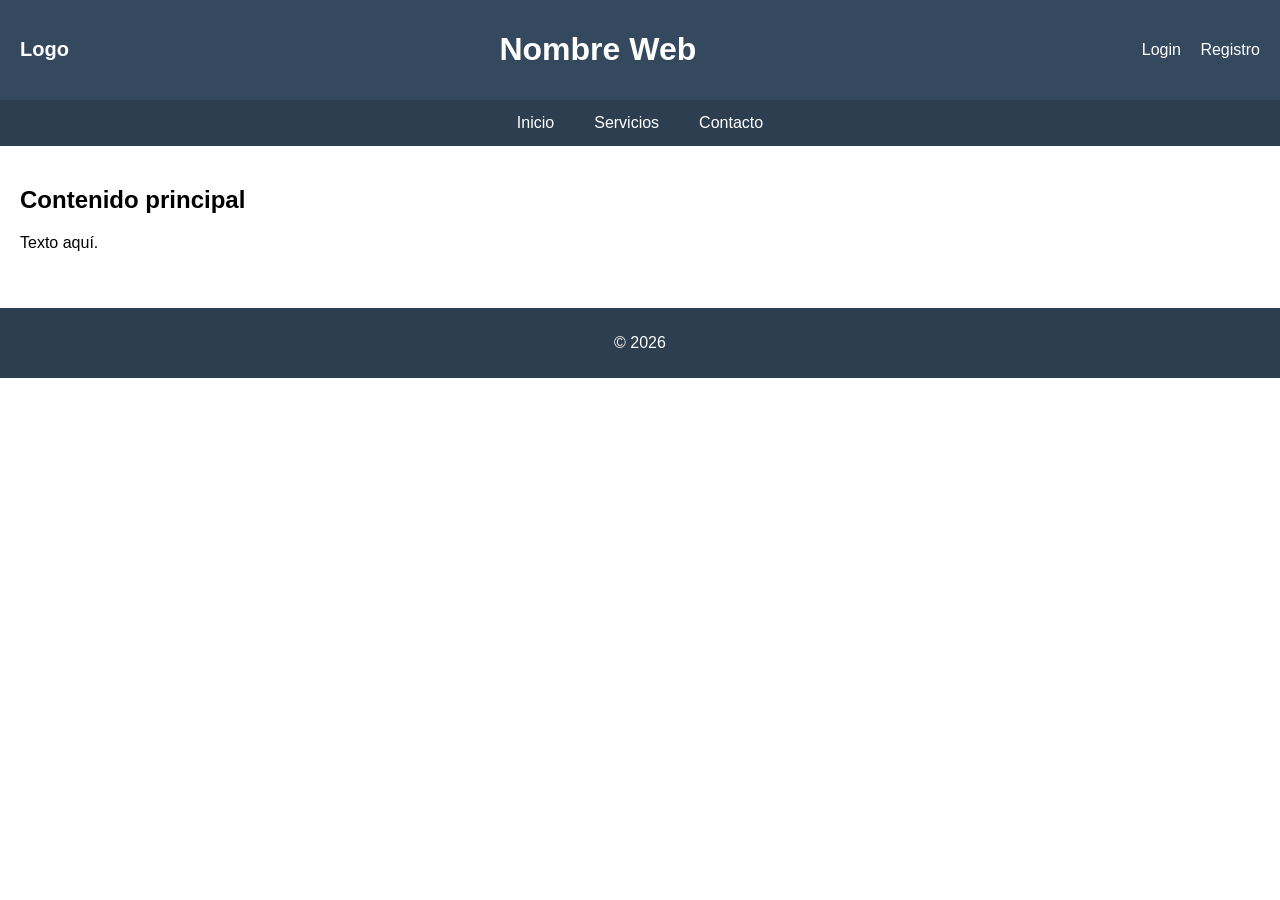
==== Barra de navegacion.html @ f61e026b "Update Barra de navegacion.html" ====
<!DOCTYPE html>
<html lang="es">

<head>
    <meta charset="UTF-8">
    <meta name="viewport" content="width=device-width, initial-scale=1.0">
    <title>Mi Web</title>
    <meta name="description" content="Mi sitio web">
    <style>
       body {
            margin: 0;
            font-family: Arial, sans-serif;
        }

        header {
            display: flex;
            justify-content: space-between;
            align-items: center;
            background-color: #34495e;
            color: white;
            padding: 10px 20px;
        }

        .logo {
            font-weight: bold;
            font-size: 20px;
        }

        .menu-usuario a {
            color: white;
            text-decoration: none;
            margin-left: 15px;
        }

        .menu-usuario a:hover {
            color: #1abc9c;
        }

        nav {
            background-color: #2c3e50;
        }

        nav ul {
            list-style: none;
            margin: 0;
            padding: 0;
            display: flex;
            justify-content: center;
        }

        nav ul li {
            margin: 0;
        }

        nav ul li a {
            display: block;
            padding: 14px 20px;
            color: white;
            text-decoration: none;
        }

        nav ul li a:hover {
            background-color: #1abc9c;
        }

        main {
            padding: 20px;
        }

        footer {
            background-color: #2c3e50;
            color: white;
            text-align: center;
            padding: 10px;
            margin-top: 20px;
        }
    </style>

</head>

<body>

    <header>
        <div class="logo">Logo</div>
        <h1>Nombre Web</h1>
        <div class="menu-usuario">
            <a href="#">Login</a>
            <a href="#">Registro</a>
        </div>
    </header>

    <nav>
        <ul>
            <li><a href="#">Inicio</a></li>
            <li><a href="#">Servicios</a></li>
            <li><a href="#">Contacto</a></li>
        </ul>
    </nav>


    <main>
        <section>
            <h2>Contenido principal</h2>
            <p>Texto aquí.</p>
        </section>
    </main>

    <footer>
        <p>© 2026</p>
    </footer>

</body>

</html>
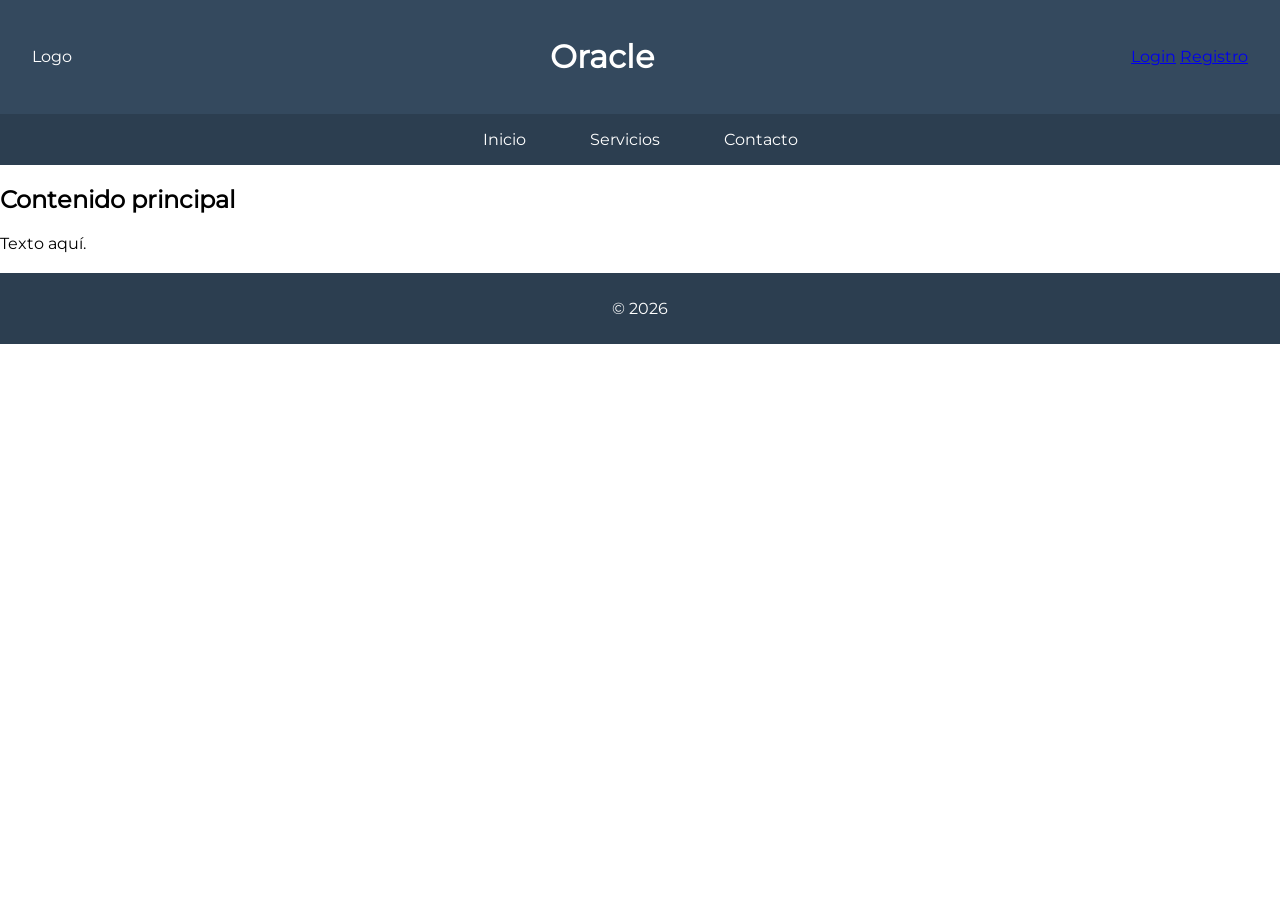
==== commit 163d9b30: "commit" ====
--- a/Barra de navegacion.html
+++ b/Barra de navegacion.html
@@ -6,75 +6,7 @@
     <meta name="viewport" content="width=device-width, initial-scale=1.0">
     <title>Mi Web</title>
     <meta name="description" content="Mi sitio web">
-    <style>
-       body {
-            margin: 0;
-            font-family: Arial, sans-serif;
-        }
-
-        header {
-            display: flex;
-            justify-content: space-between;
-            align-items: center;
-            background-color: #34495e;
-            color: white;
-            padding: 10px 20px;
-        }
-
-        .logo {
-            font-weight: bold;
-            font-size: 20px;
-        }
-
-        .menu-usuario a {
-            color: white;
-            text-decoration: none;
-            margin-left: 15px;
-        }
-
-        .menu-usuario a:hover {
-            color: #1abc9c;
-        }
-
-        nav {
-            background-color: #2c3e50;
-        }
-
-        nav ul {
-            list-style: none;
-            margin: 0;
-            padding: 0;
-            display: flex;
-            justify-content: center;
-        }
-
-        nav ul li {
-            margin: 0;
-        }
-
-        nav ul li a {
-            display: block;
-            padding: 14px 20px;
-            color: white;
-            text-decoration: none;
-        }
-
-        nav ul li a:hover {
-            background-color: #1abc9c;
-        }
-
-        main {
-            padding: 20px;
-        }
-
-        footer {
-            background-color: #2c3e50;
-            color: white;
-            text-align: center;
-            padding: 10px;
-            margin-top: 20px;
-        }
-    </style>
+    <link rel="stylesheet" href="styles.css">
 
 </head>
 
@@ -82,7 +14,7 @@
 
     <header>
         <div class="logo">Logo</div>
-        <h1>Nombre Web</h1>
+        <h1>Oracle</h1>
         <div class="menu-usuario">
             <a href="#">Login</a>
             <a href="#">Registro</a>
--- a/styles.css
+++ b/styles.css
@@ -0,0 +1,60 @@
+/* Texto de fuente exterrna (Montserrat) */
+@font-face {
+    font-family: 'LetraExterna';
+    src: url('fonts/Montserrat.ttf') format('truetype');
+    font-weight: normal;
+    font-style: normal;
+}
+
+body {
+    font-family: 'LetraExterna', Arial, sans-serif; 
+    margin: 0;
+    padding: 0;
+}
+
+/* Logo y Login */
+header {
+    display: flex;
+    justify-content: space-between;
+    align-items: center;
+    padding: 1rem 2rem;
+    background-color: #34495e;
+    color: white;
+}
+
+/* Barra de Navegación */
+nav {
+    background-color: #2c3e50;
+}
+
+nav ul {
+    list-style: none; /* Quita los puntos de la lista */
+    margin: 0;
+    padding: 0;
+    display: flex; /* Alinea los elementos en horizontal */
+    justify-content: center; /* Centra los botones */
+}
+
+nav ul li a {
+    display: block;
+    color: white;
+    text-decoration: none; /* Quita el subrayado */
+    padding: 1rem 2rem;
+    transition: background 0.3s;
+}
+
+/* Efecto al pasar el cursor */
+nav ul li a:hover {
+    background-color: #2c3e50;
+    color: #ffd700; /* Color al pasar el cursor */
+}
+
+ footer {
+     background-color: #2c3e50;
+     color: white;
+     text-align: center;
+     padding: 10px;
+     margin-top: 20px;
+ }
+
+/* Hecho por Rodrigo */
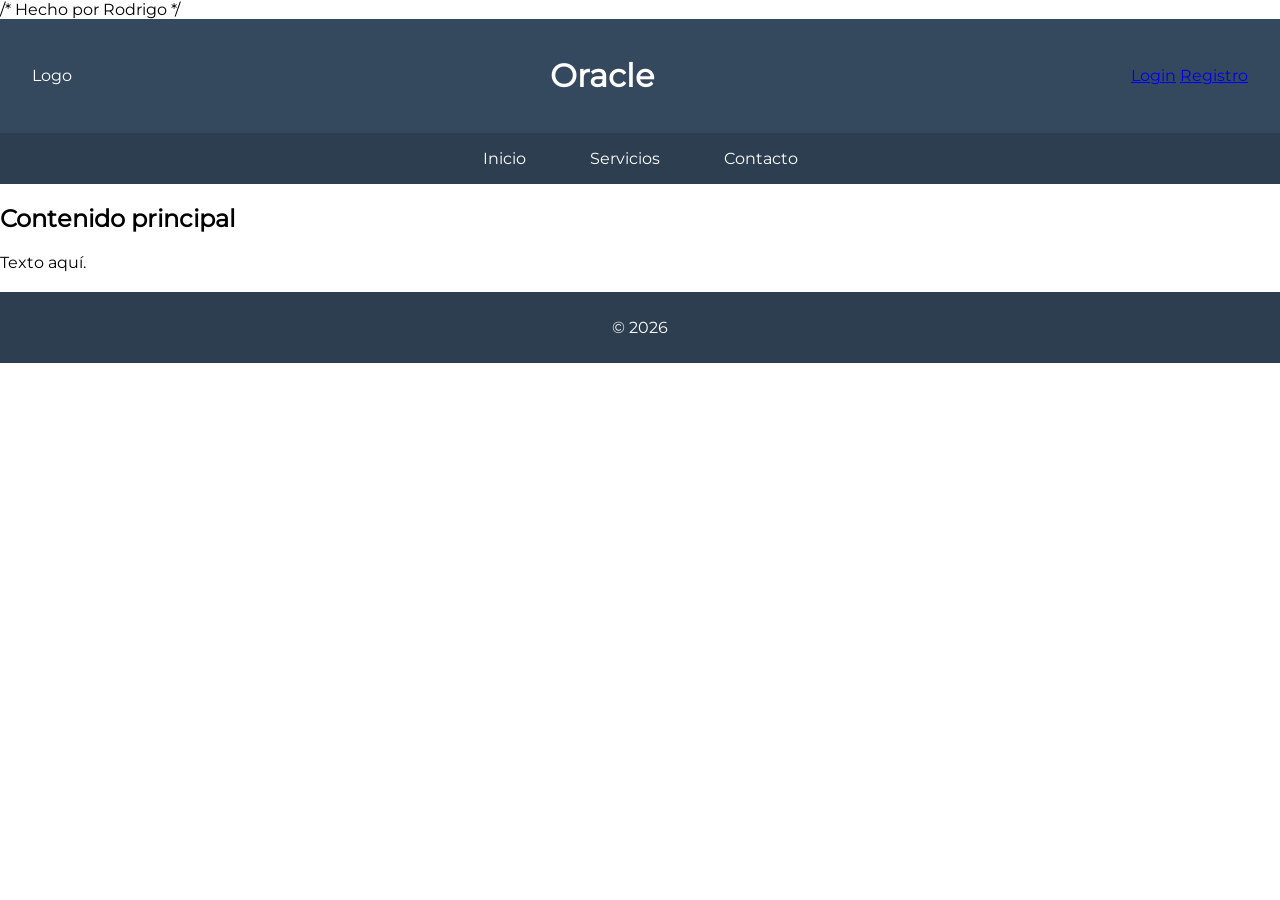
==== commit 311d4435: "Update Barra de navegacion.html" ====
--- a/Barra de navegacion.html
+++ b/Barra de navegacion.html
@@ -1,6 +1,6 @@
 <!DOCTYPE html>
 <html lang="es">
-
+/* Hecho por Rodrigo */
 <head>
     <meta charset="UTF-8">
     <meta name="viewport" content="width=device-width, initial-scale=1.0">
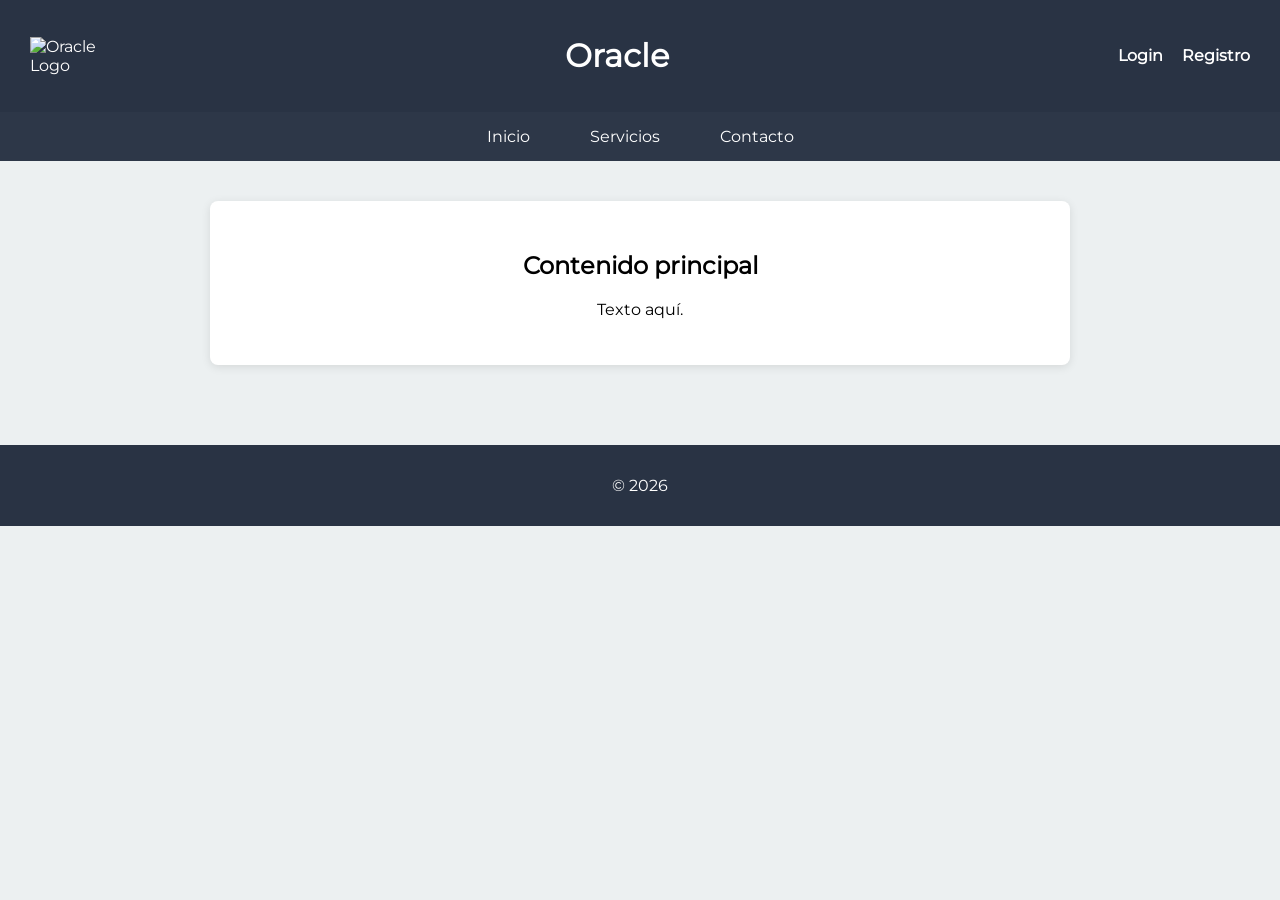
==== commit d764450a: "Update Barra de navegacion.html" ====
--- a/Barra de navegacion.html
+++ b/Barra de navegacion.html
@@ -1,6 +1,6 @@
 <!DOCTYPE html>
 <html lang="es">
-/* Hecho por Rodrigo */
+
 <head>
     <meta charset="UTF-8">
     <meta name="viewport" content="width=device-width, initial-scale=1.0">
@@ -13,7 +13,9 @@
 <body>
 
     <header>
-        <div class="logo">Logo</div>
+        <div class="logo">
+            <img src="\Img\oracle-logo.png" alt="Oracle Logo">
+        </div>
         <h1>Oracle</h1>
         <div class="menu-usuario">
             <a href="#">Login</a>
--- a/styles.css
+++ b/styles.css
@@ -1,60 +1,101 @@
-/* Texto de fuente exterrna (Montserrat) */
+/* Fuente externa (Montserrat) */
 @font-face {
     font-family: 'LetraExterna';
     src: url('fonts/Montserrat.ttf') format('truetype');
-    font-weight: normal;
-    font-style: normal;
 }
 
+/* Estilo general */
 body {
-    font-family: 'LetraExterna', Arial, sans-serif; 
+    font-family: 'LetraExterna', Arial, sans-serif;
     margin: 0;
     padding: 0;
+    background-color: #ECF0F1;
 }
 
-/* Logo y Login */
+/* Encabezado */
 header {
     display: flex;
     justify-content: space-between;
     align-items: center;
-    padding: 1rem 2rem;
-    background-color: #34495e;
+    background-color: #293344;
+    color: white;
+    padding: 15px 30px;
+}
+
+/* Logo */
+.logo {
+    display: flex;
+    align-items: center;
+    gap: 10px;
+}
+
+.logo img {
+    width: 100px;
+    height: auto;
+}
+
+/* Menu */
+.menu-usuario a {
+    color: white;
+    text-decoration: none;
+    margin-left: 15px;
+    font-weight: bold;
+}
+
+.menu-usuario a:hover {
+    color: #F80000; /* rojo Oracle */
+}
+
+/* NAVBAR h*/
+nav {
+    background-color: #2d3748;
+}
+
+nav ul {
+    list-style: none;
+    margin: 0;
+    padding: 0;
+    display: flex;
+    justify-content: center;
+}
+
+/* Botones menú */
+nav ul li a {
+    display: block;
+    color: white;
+    text-decoration: none;
+    padding: 15px 30px;
+    transition: background 0.3s;
+}
+
+/* Hover */
+nav ul li a:hover {
+    background-color: #F80000;
     color: white;
 }
 
-/* Barra de Navegación */
-nav {
-    background-color: #2c3e50;
+/* CONTENIDO PRINCIPAL */
+main {
+    padding: 40px;
+    text-align: center;
 }
 
-nav ul {
-    list-style: none; /* Quita los puntos de la lista */
-    margin: 0;
-    padding: 0;
-    display: flex; /* Alinea los elementos en horizontal */
-    justify-content: center; /* Centra los botones */
+section {
+    background-color: white;
+    padding: 30px;
+    margin: auto;
+    max-width: 800px;
+    border-radius: 8px;
+    box-shadow: 0px 2px 10px rgba(0,0,0,0.1);
 }
 
-nav ul li a {
-    display: block;
+/* FOOTER */
+footer {
+    background-color: #293344;
     color: white;
-    text-decoration: none; /* Quita el subrayado */
-    padding: 1rem 2rem;
-    transition: background 0.3s;
+    text-align: center;
+    padding: 15px;
+    margin-top: 40px;
 }
 
-/* Efecto al pasar el cursor */
-nav ul li a:hover {
-    background-color: #2c3e50;
-    color: #ffd700; /* Color al pasar el cursor */
-}
-
- footer {
-     background-color: #2c3e50;
-     color: white;
-     text-align: center;
-     padding: 10px;
-     margin-top: 20px;
- }
-
 /* Hecho por Rodrigo */
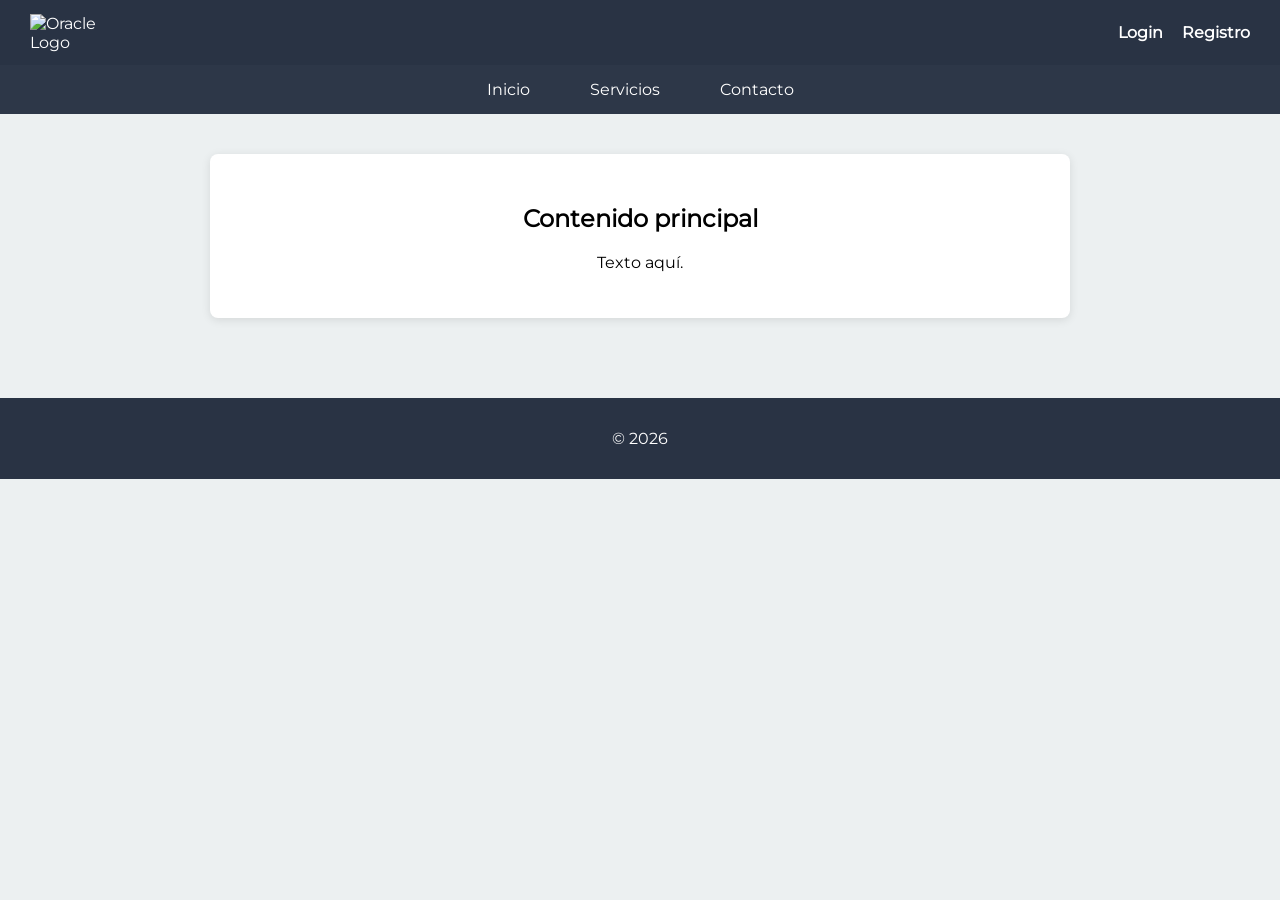
==== commit 532c0a39: "update" ====
--- a/Barra de navegacion.html
+++ b/Barra de navegacion.html
@@ -16,7 +16,7 @@
         <div class="logo">
             <img src="\Img\oracle-logo.png" alt="Oracle Logo">
         </div>
-        <h1>Oracle</h1>
+
         <div class="menu-usuario">
             <a href="#">Login</a>
             <a href="#">Registro</a>
--- a/styles.css
+++ b/styles.css
@@ -20,6 +20,7 @@
     background-color: #293344;
     color: white;
     padding: 15px 30px;
+    height: 35px;
 }
 
 /* Logo */
@@ -43,7 +44,8 @@
 }
 
 .menu-usuario a:hover {
-    color: #F80000; /* rojo Oracle */
+    color: #F80000;
+    /* rojo Oracle */
 }
 
 /* NAVBAR h*/
@@ -86,7 +88,7 @@
     margin: auto;
     max-width: 800px;
     border-radius: 8px;
-    box-shadow: 0px 2px 10px rgba(0,0,0,0.1);
+    box-shadow: 0px 2px 10px rgba(0, 0, 0, 0.1);
 }
 
 /* FOOTER */
